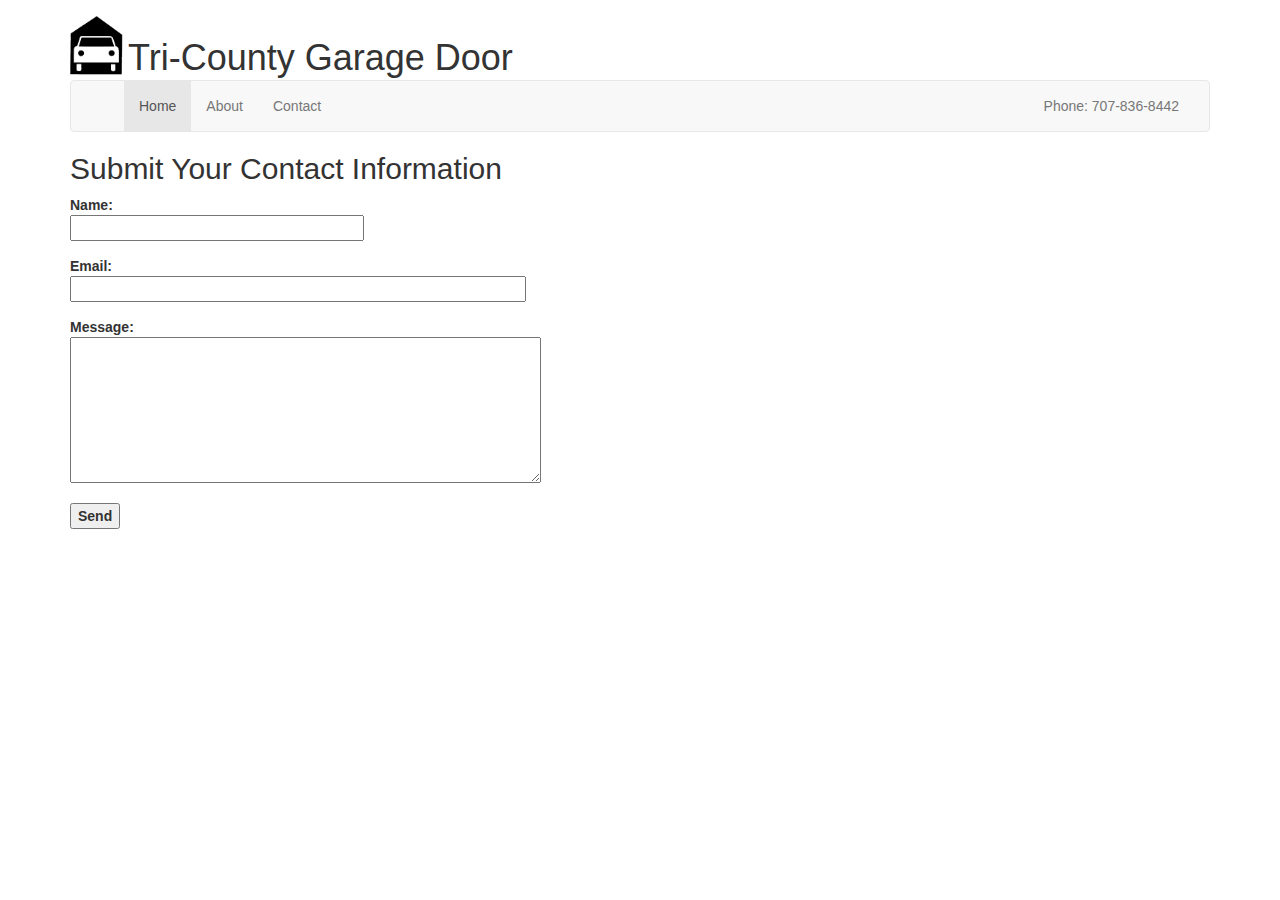
==== Contact.html @ 683c0a6c "Imported all files" ====
<!DOCTYPE html>
<html lang="en">
  <head>
    <meta charset="utf-8">
    <meta http-equiv="X-UA-Compatible" content="IE=edge">
    <meta name="viewport" content="width=device-width, initial-scale=1">
    <meta name="description" content="">
    <meta name="author" content="">
	<link rel="icon" type="image/ico" href="images/logo.jpg">

    <title>Tri-County</title>

    <!-- Bootstrap core CSS -->
    <link href="css/bootstrap.min.css" rel="stylesheet">

    <!-- Custom styles for this template -->
    <link href="css/custom.css" rel="stylesheet">

    <!-- Just for debugging purposes. Don't actually copy these 2 lines! -->
    <!--[if lt IE 9]><script src="../../assets/js/ie8-responsive-file-warning.js"></script><![endif]-->
    <script src="../../assets/js/ie-emulation-modes-warning.js"></script>

    <!-- HTML5 shim and Respond.js for IE8 support of HTML5 elements and media queries -->
    <!--[if lt IE 9]>
      <script src="https://oss.maxcdn.com/html5shiv/3.7.2/html5shiv.min.js"></script>
      <script src="https://oss.maxcdn.com/respond/1.4.2/respond.min.js"></script>
    <![endif]-->
  </head>

  <body>

    <div class="container">
    <img class="logo" src="images/logo.jpg"/>
<h1 class="col-md-offset-3;" id="brand">Tri-County Garage Door</h1>
      <!-- Static navbar -->
      <nav class="navbar navbar-default" role="navigation">
        <div class="container-fluid">
          <div class="navbar-header">
            <button type="button" class="navbar-toggle collapsed" data-toggle="collapse" data-target="#navbar" aria-expanded="false" aria-controls="navbar">
              <span class="sr-only">Toggle navigation</span>
            </button>
          </div>
          <div id="navbar" class="navbar-collapse collapse">
            <ul class="nav navbar-nav">
              <li class="active"><a href="#">Home</a></li>
              <li><a href="#">About</a></li>
              <li><a href="#">Contact</a></li>

             
                  <li class="divider"></li>
                </ul>
              </li>
            </ul>
            <ul class="nav navbar-nav navbar-right">
              <li><a href="../navbar-fixed-top/">Phone: 707-836-8442</a></li>
            </ul>
          </div><!--/.nav-collapse -->
        </div><!--/.container-fluid -->
      </nav>

    <!-- Main jumbotron for a primary marketing message or call to action -->
    <h2> Submit Your Contact Information </h1>
<form id="contact-form" name="contact-form" method="post" action="form-processing.php">
    <p>
      <label>Name:<br />
        <input name="Name" type="text" id="FName" size="30" />
      </label>
    </p>
    <p>
      <label>Email:<br />
        <input name="Email" type="text" id="Email" size="48" />
      </label>
    </p>
    <p>
      <label>Message:<br />
        <textarea name="Message" id="Message" cols="50" rows="7"></textarea>
      </label>
    </p>
    <p>
      <label>
        <input name="button" type="submit" class="submit-button" id="button" value="Send" />
      </label>
    </p>
  </form> 
    </div> <!-- /container -->


    <!-- Bootstrap core JavaScript
    ================================================== -->
    <!-- Placed at the end of the document so the pages load faster -->
    <script src="https://ajax.googleapis.com/ajax/libs/jquery/1.11.1/jquery.min.js"></script>
    <script src="../../dist/js/bootstrap.min.js"></script>
    <!-- IE10 viewport hack for Surface/desktop Windows 8 bug -->
    <script src="../../assets/js/ie10-viewport-bug-workaround.js"></script>
  </body>
</html>
---- css/custom.css ----
/* Move down content because we have a fixed navbar that is 50px tall */
body {
  padding-top: 50px;
  padding-bottom: 20px;
}

#brand {
	margin-top: -20px;
	margin-bottpm: 30px;
	positon: relative;
	bottom: 20px;
	position: relative;
	left: 4px;
	top: 8px;
}

.jumbotron {
	padding: 0px 0px 0px;
}



#banner {
	margin-bottom: 20px;
}

.logo {
	
	width: 54px;
	float: left;
	position:relative;
	top: -35px;
}

p {
	font-family: 'Open Sans', sans-serif;
}
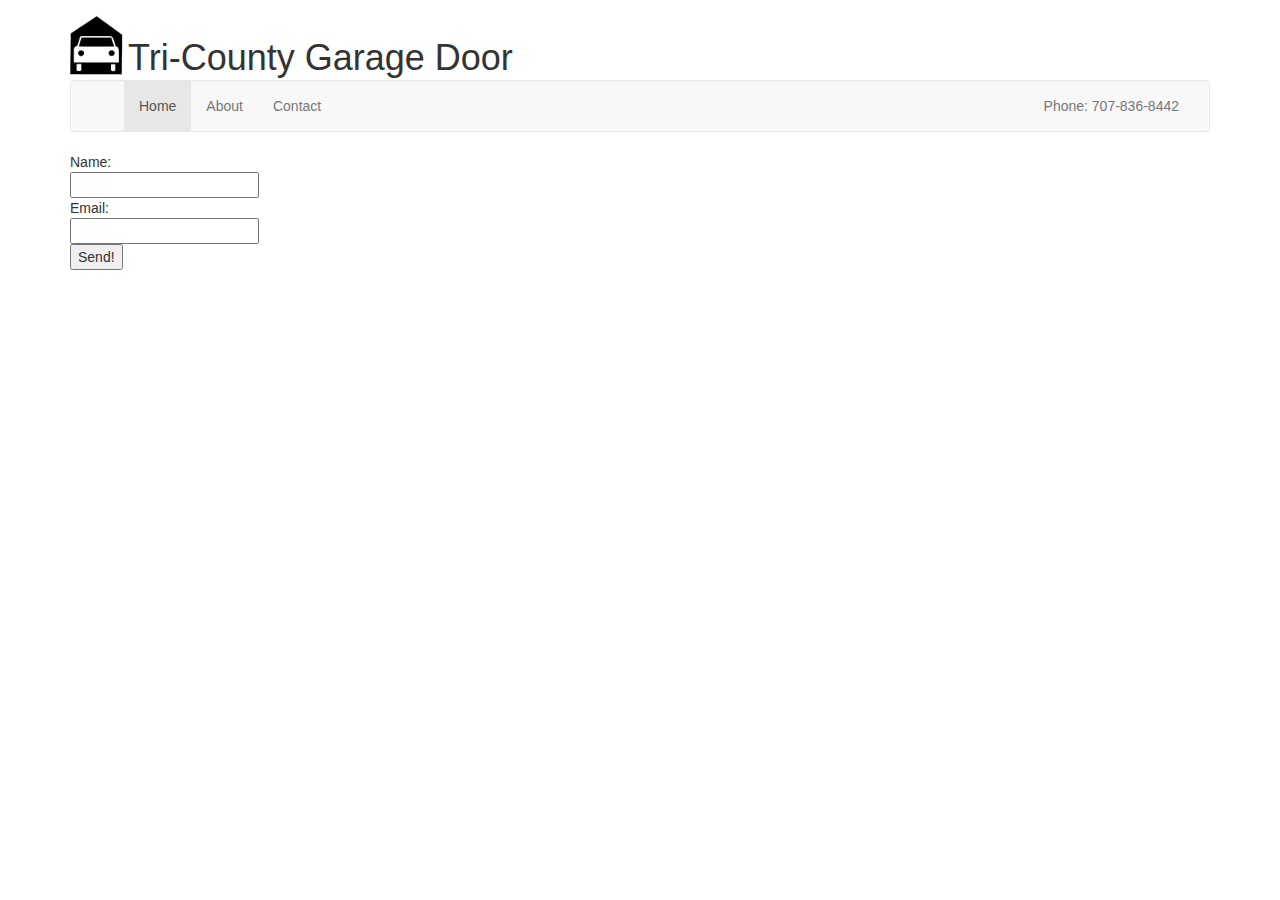
==== commit 0a764a52: "Will the form work NOW!!!!!" ====
--- a/Contact.html
+++ b/Contact.html
@@ -25,6 +25,13 @@
       <script src="https://oss.maxcdn.com/html5shiv/3.7.2/html5shiv.min.js"></script>
       <script src="https://oss.maxcdn.com/respond/1.4.2/respond.min.js"></script>
     <![endif]-->
+<!DOCTYPE html PUBLIC "-//W3C//DTD XHTML 1.0 Strict//EN"  "http://www.w3.org/TR/xhtml1/DTD/xhtml1-strict.dtd">
+<html xmlns="http://www.w3.org/1999/xhtml" xml:lang="en-US" lang="en-US">
+<head>
+      <meta http-equiv='Content-Type' content='text/html; charset=utf-8'/>
+      <title>Contact us</title>
+      <link rel="STYLESHEET" type="text/css" href="contact.css" />
+      <script type='text/javascript' src='scripts/gen_validatorv31.js'></script>
   </head>
 
   <body>
@@ -57,40 +64,11 @@
           </div><!--/.nav-collapse -->
         </div><!--/.container-fluid -->
       </nav>
-
     <!-- Main jumbotron for a primary marketing message or call to action -->
-    <h2> Submit Your Contact Information </h1>
-<form id="contact-form" name="contact-form" method="post" action="form-processing.php">
-    <p>
-      <label>Name:<br />
-        <input name="Name" type="text" id="FName" size="30" />
-      </label>
-    </p>
-    <p>
-      <label>Email:<br />
-        <input name="Email" type="text" id="Email" size="48" />
-      </label>
-    </p>
-    <p>
-      <label>Message:<br />
-        <textarea name="Message" id="Message" cols="50" rows="7"></textarea>
-      </label>
-    </p>
-    <p>
-      <label>
-        <input name="button" type="submit" class="submit-button" id="button" value="Send" />
-      </label>
-    </p>
-  </form> 
-    </div> <!-- /container -->
-
-
-    <!-- Bootstrap core JavaScript
-    ================================================== -->
-    <!-- Placed at the end of the document so the pages load faster -->
-    <script src="https://ajax.googleapis.com/ajax/libs/jquery/1.11.1/jquery.min.js"></script>
-    <script src="../../dist/js/bootstrap.min.js"></script>
-    <!-- IE10 viewport hack for Surface/desktop Windows 8 bug -->
-    <script src="../../assets/js/ie10-viewport-bug-workaround.js"></script>
+    <form action="send.php" method="post">
+  	Name: <br /><input type="text" name="name" /> <br />
+    Email: <br /><input type="email" name="email"/> <br />
+    <input type="submit" name="submit" value="Send!" />
+</di
   </body>
 </html>--- a/css/custom.css
+++ b/css/custom.css
@@ -1,8 +1,8 @@
-/* Move down content because we have a fixed navbar that is 50px tall */
 body {
   padding-top: 50px;
   padding-bottom: 20px;
 }
+
 
 #brand {
 	margin-top: -20px;
@@ -34,4 +34,5 @@
 
 p {
 	font-family: 'Open Sans', sans-serif;
-}+}
+
